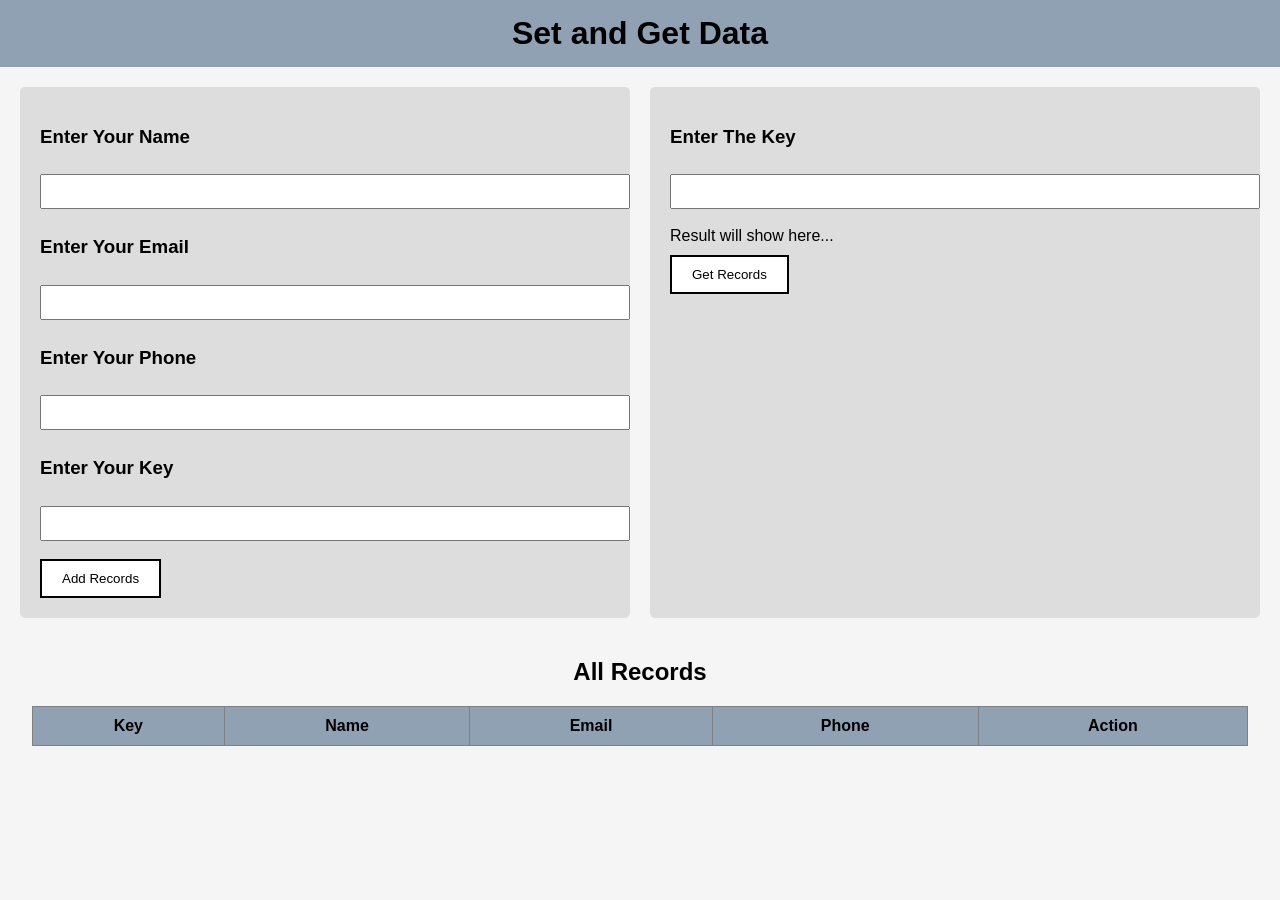
==== index.html @ 9f9b3172 "Initial commit - records management app" ====
<!DOCTYPE html>
<html lang="en">

<head>
    <meta charset="UTF-8">
    <title>Records Management</title>

    <style>
        body {
            font-family: Arial;
            margin: 0;
            background: #f5f5f5;
        }

        h1 {
            text-align: center;
            background: #8fa1b3;
            padding: 15px;
            margin: 0;
        }

        .container {
            display: flex;
            gap: 20px;
            padding: 20px;
        }

        .box {
            flex: 1;
            background: #ddd;
            padding: 20px;
            border-radius: 5px;
        }

        input {
            width: 100%;
            padding: 8px;
            margin: 8px 0;
        }

        button {
            padding: 10px 20px;
            margin-top: 10px;
            cursor: pointer;
            border: 2px solid black;
            background: white;
        }

        table {
            width: 95%;
            margin: 20px auto;
            border-collapse: collapse;
            background: white;
        }

        th,
        td {
            padding: 10px;
            text-align: center;
        }

        th {
            background: #8fa1b3;
        }
    </style>
</head>

<body>

    <h1> Set and Get Data</h1>

    <div class="container">

        <!-- LEFT SIDE -->
        <div class="box">
            <h3>Enter Your Name</h3>
            <input type="text" id="name">

            <h3>Enter Your Email</h3>
            <input type="email" id="email">

            <h3>Enter Your Phone</h3>
            <input type="text" id="phone">

            <h3>Enter Your Key</h3>
            <input type="text" id="key">

            <button onclick="addRecord()">Add Records</button>
        </div>

        <!-- RIGHT SIDE -->
        <div class="box">
            <h3>Enter The Key</h3>
            <input type="text" id="searchKey">

            <div id="result" style="margin-top:10px;">
                Result will show here...
            </div>

            <button onclick="getRecord()">Get Records</button>
        </div>

    </div>

    <!-- TABLE -->
    <h2 style="text-align:center;">All Records</h2>

    <table border="1" id="recordsTable">
        <thead>
            <tr>
                <th>Key</th>
                <th>Name</th>
                <th>Email</th>
                <th>Phone</th>
                <th>Action</th>
            </tr>
        </thead>
        <tbody></tbody>
    </table>

    <script src=".\js\script.js"> </script>
</body>

</html>
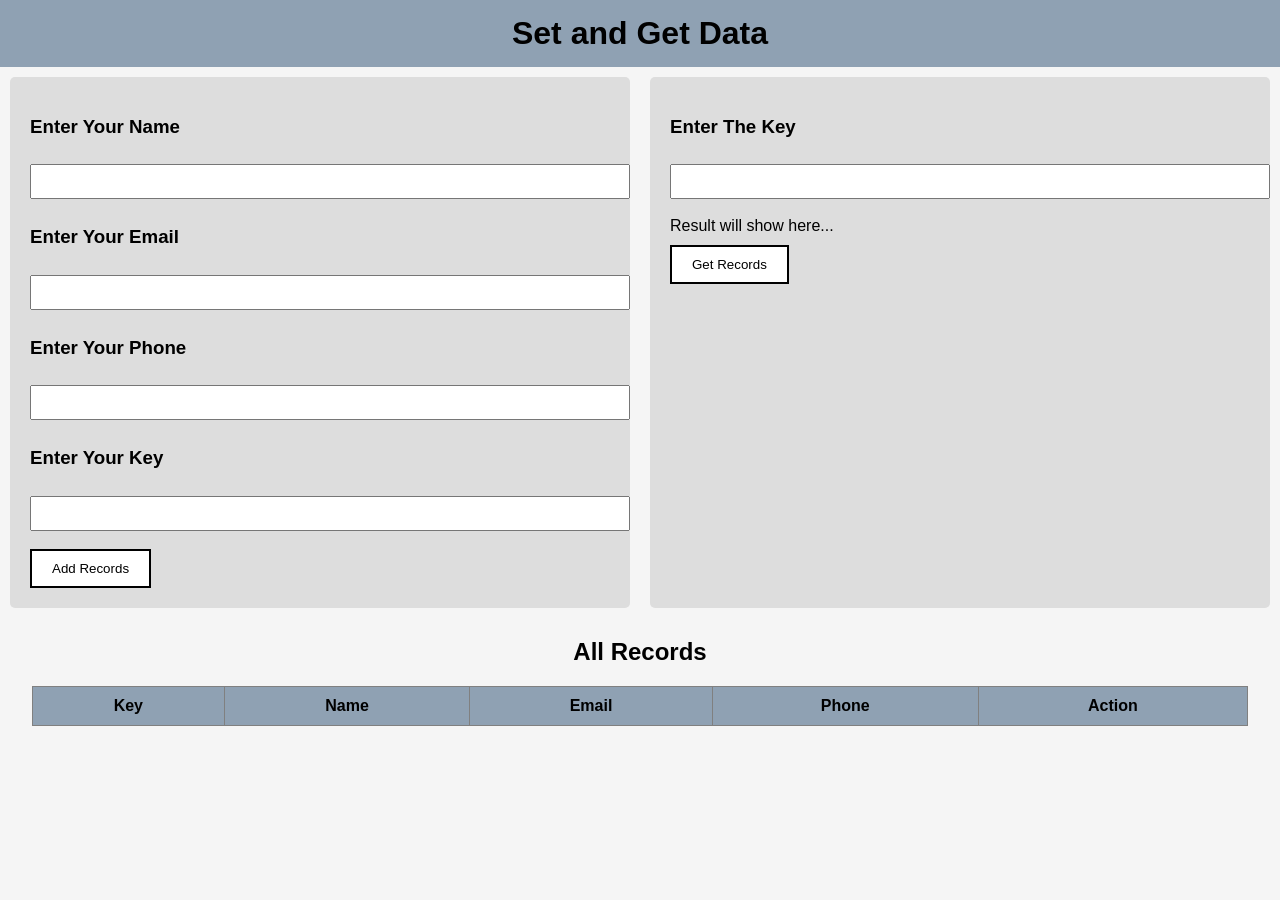
==== commit cd37c532: "first commit" ====
--- a/index.html
+++ b/index.html
@@ -22,7 +22,7 @@
         .container {
             display: flex;
             gap: 20px;
-            padding: 20px;
+            padding: 10px;
         }
 
         .box {
